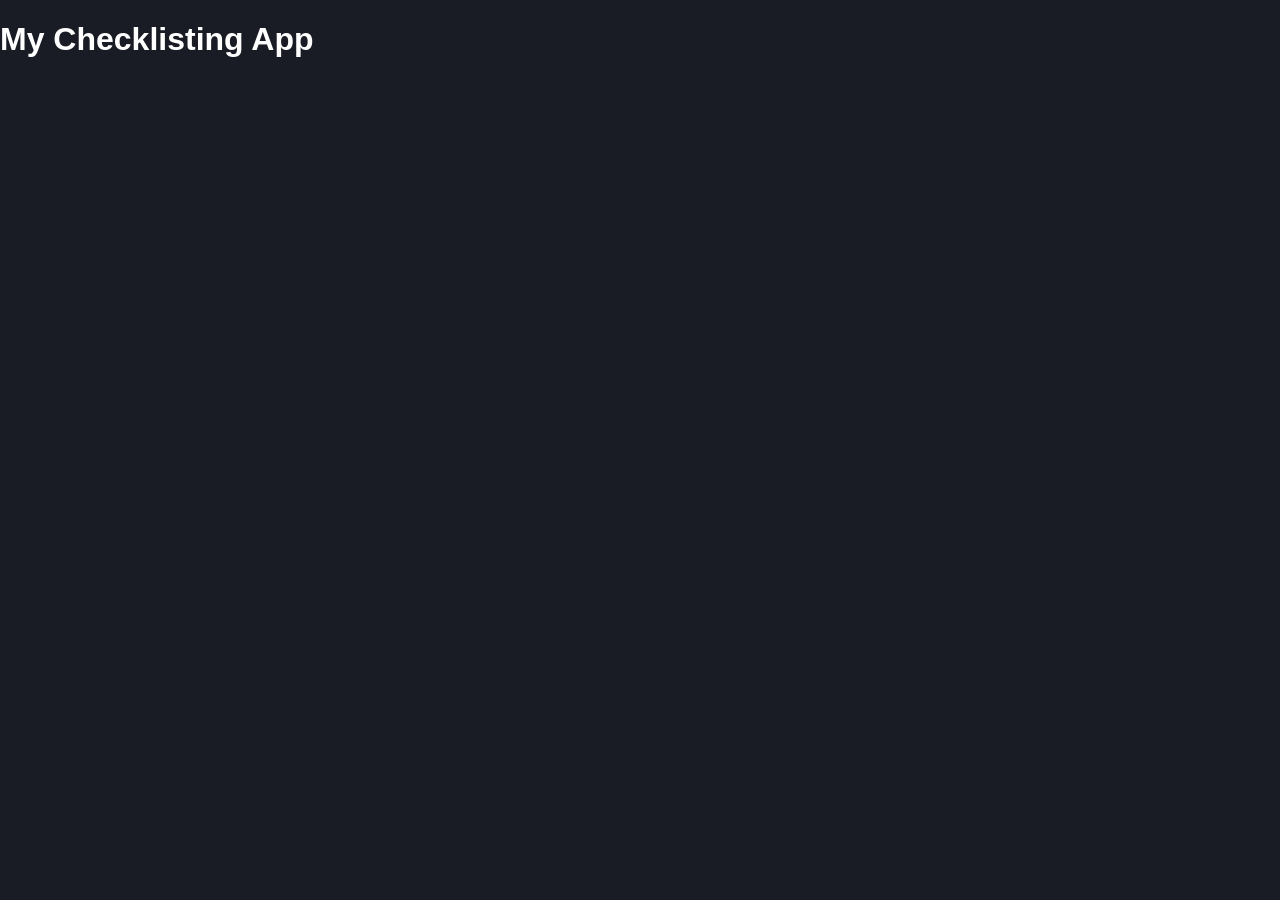
==== index.html @ 4f9e718a "upload framework starting to do things" ====
<!DOCTYPE html>
<html lang="en">
<head>
    <meta charset="UTF-8">
    <meta name="viewport" content="width=device-width, initial-scale=1.0">
    <link rel="stylesheet" href="css/general.css">
    <title>Document</title>
</head>
<body>
    <h1>My Checklisting App</h1>
</body>
</html>
---- css/general.css ----
body {
    font-family: Arial, sans-serif;
    font-size: 16px;
    color: #ffffff;
    margin: 0;
    padding: 0;
    background-color: #1a1c25;

    text-position: relative;
}
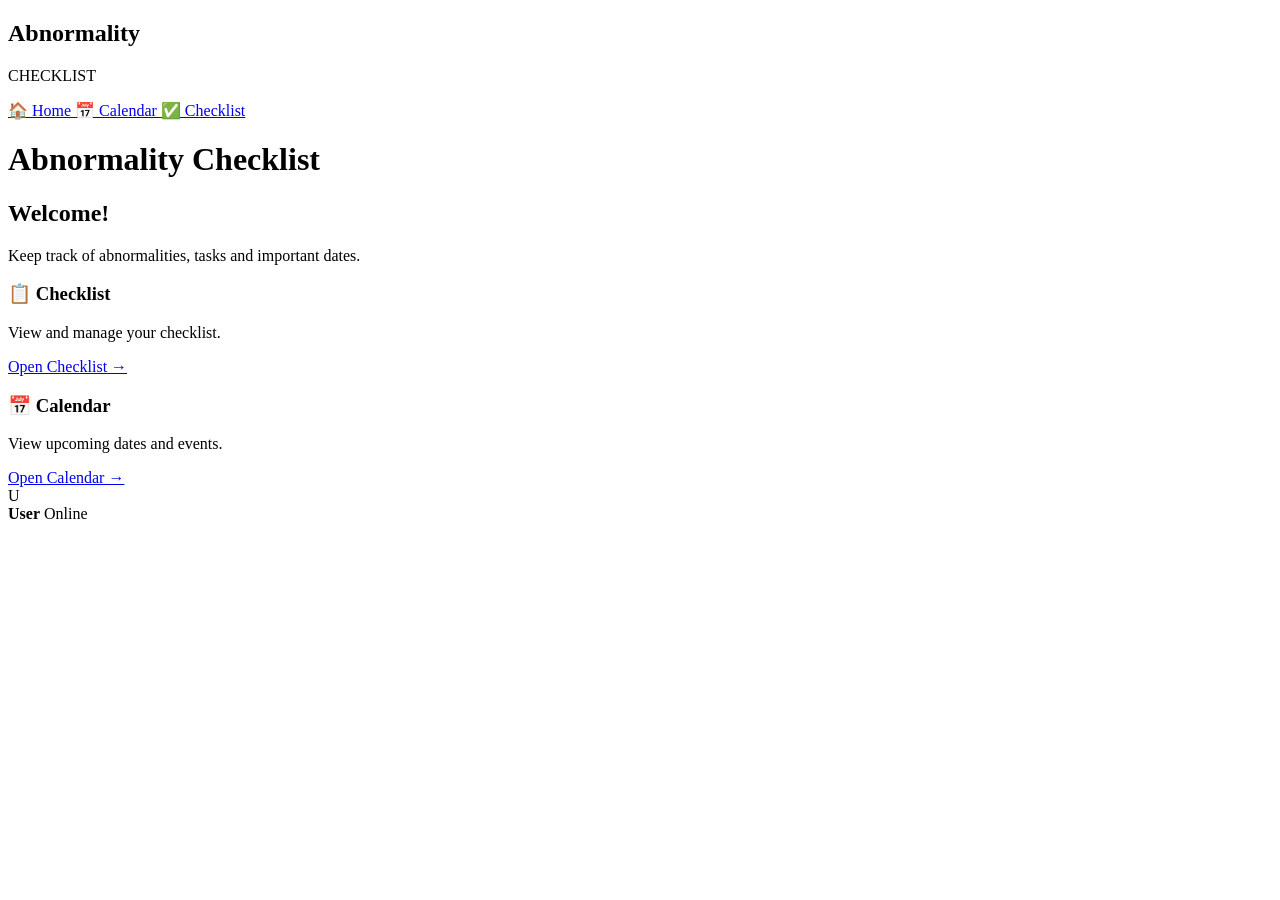
==== commit f3042239: "major improvement yeahh" ====
--- a/index.html
+++ b/index.html
@@ -1,12 +1,92 @@
 <!DOCTYPE html>
 <html lang="en">
+
 <head>
     <meta charset="UTF-8">
     <meta name="viewport" content="width=device-width, initial-scale=1.0">
-    <link rel="stylesheet" href="css/general.css">
-    <title>Document</title>
+
+    <link rel="stylesheet" href="../Checklisting/css/general.css">
+
+    <title>Abnormality Checklist</title>
 </head>
+
 <body>
-    <h1>My Checklisting App</h1>
+
+    <div class="app">
+
+        <!-- Server / Navigation Sidebar -->
+        <aside class="sidebar">
+
+            <div class="server-header">
+                <h2>Abnormality</h2>
+            </div>
+
+            <div class="nav-section">
+                <p>CHECKLIST</p>
+
+                <a href="index.html" class="nav-button active">
+                    🏠 Home
+                </a>
+
+                <a href="calendar.html" class="nav-button">
+                    📅 Calendar
+                </a>
+
+                <a href="checklist.html" class="nav-button">
+                    ✅ Checklist
+                </a>
+            </div>
+
+        </aside>
+
+
+        <!-- Main Content -->
+        <main class="main">
+
+            <header class="top-bar">
+                <h1>Abnormality Checklist</h1>
+            </header>
+
+            <section class="content">
+
+                <h2>Welcome!</h2>
+
+                <p>
+                    Keep track of abnormalities, tasks and important dates.
+                </p>
+
+                <div class="cards">
+
+                    <div class="card">
+                        <h3>📋 Checklist</h3>
+                        <p>View and manage your checklist.</p>
+                        <a href="checklist.html">Open Checklist →</a>
+                    </div>
+
+                    <div class="card">
+                        <h3>📅 Calendar</h3>
+                        <p>View upcoming dates and events.</p>
+                        <a href="calendar.html">Open Calendar →</a>
+                    </div>
+
+                </div>
+
+            </section>
+
+
+            <!-- User panel -->
+            <div class="user-panel">
+                <div class="avatar">U</div>
+
+                <div class="user-info">
+                    <strong>User</strong>
+                    <span>Online</span>
+                </div>
+            </div>
+
+        </main>
+
+    </div>
+
 </body>
-</html>+</html>
